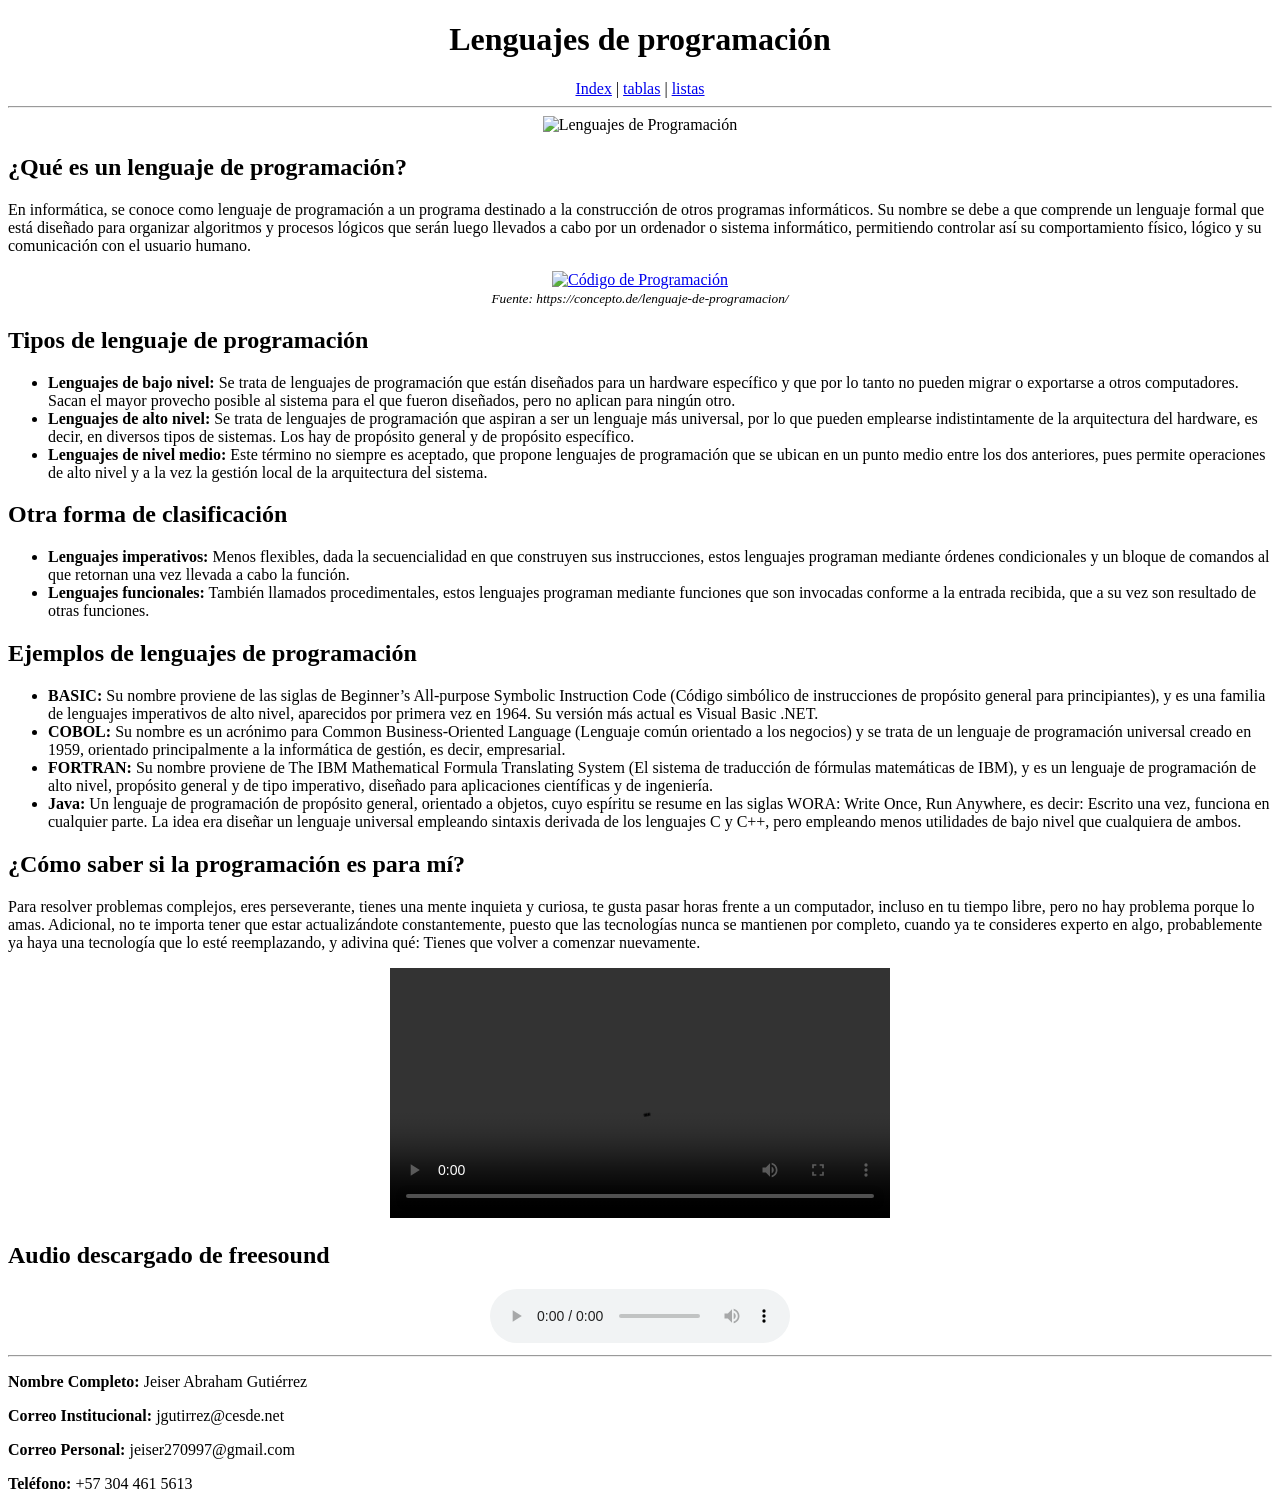
==== Introduccion_Programacion/taller_completo_html/Index.html @ 4acf5719 "feat: centralizar portafolio academico CESDE (Logica, Web, BD, Proyecto y Anotaciones)" ====
<!DOCTYPE html>
<html lang="es">
<head>
    <meta charset="UTF-8">
    <meta name="viewport" content="width=device-width, initial-scale=1.0">
    <title>Lenguajes de programación</title>
</head>
<body>

    <header>
        <h1><center>Lenguajes de programación</center></h1>
        <nav>
            <center>
                <a href="Index.html">Index</a> |
                <a href="tabla.html">tablas</a> |
                <a href="listas.html">listas</a>
            </center>
        </nav>
    </header>

    <hr>

    <center>
        <img src="images/portada_banner.jpg" alt="Lenguajes de Programación" width="800">
    </center>

    <main>
        <h2>¿Qué es un lenguaje de programación?</h2>
        <p>
            En informática, se conoce como lenguaje de programación a un programa destinado a la construcción de otros programas informáticos. Su nombre se debe a que comprende un lenguaje formal que está diseñado para organizar algoritmos y procesos lógicos que serán luego llevados a cabo por un ordenador o sistema informático, permitiendo controlar así su comportamiento físico, lógico y su comunicación con el usuario humano.
        </p>

        <center>
            <a href="https://concepto.de/lenguaje-de-programacion/" target="_blank">
                <img src="images/lenguaje_programacion.png" alt="Código de Programación" width="500">
            </a>
            <br>
            <small><i>Fuente: https://concepto.de/lenguaje-de-programacion/</i></small>
        </center>

        <h2>Tipos de lenguaje de programación</h2>
        <ul>
            <li><b>Lenguajes de bajo nivel:</b> Se trata de lenguajes de programación que están diseñados para un hardware específico y que por lo tanto no pueden migrar o exportarse a otros computadores. Sacan el mayor provecho posible al sistema para el que fueron diseñados, pero no aplican para ningún otro.</li>
            <li><b>Lenguajes de alto nivel:</b> Se trata de lenguajes de programación que aspiran a ser un lenguaje más universal, por lo que pueden emplearse indistintamente de la arquitectura del hardware, es decir, en diversos tipos de sistemas. Los hay de propósito general y de propósito específico.</li>
            <li><b>Lenguajes de nivel medio:</b> Este término no siempre es aceptado, que propone lenguajes de programación que se ubican en un punto medio entre los dos anteriores, pues permite operaciones de alto nivel y a la vez la gestión local de la arquitectura del sistema.</li>
        </ul>

        <h2>Otra forma de clasificación</h2>
        <ul>
            <li><b>Lenguajes imperativos:</b> Menos flexibles, dada la secuencialidad en que construyen sus instrucciones, estos lenguajes programan mediante órdenes condicionales y un bloque de comandos al que retornan una vez llevada a cabo la función.</li>
            <li><b>Lenguajes funcionales:</b> También llamados procedimentales, estos lenguajes programan mediante funciones que son invocadas conforme a la entrada recibida, que a su vez son resultado de otras funciones.</li>
        </ul>

        <h2>Ejemplos de lenguajes de programación</h2>
        <ul>
            <li><b>BASIC:</b> Su nombre proviene de las siglas de Beginner’s All-purpose Symbolic Instruction Code (Código simbólico de instrucciones de propósito general para principiantes), y es una familia de lenguajes imperativos de alto nivel, aparecidos por primera vez en 1964. Su versión más actual es Visual Basic .NET.</li>
            <li><b>COBOL:</b> Su nombre es un acrónimo para Common Business-Oriented Language (Lenguaje común orientado a los negocios) y se trata de un lenguaje de programación universal creado en 1959, orientado principalmente a la informática de gestión, es decir, empresarial.</li>
            <li><b>FORTRAN:</b> Su nombre proviene de The IBM Mathematical Formula Translating System (El sistema de traducción de fórmulas matemáticas de IBM), y es un lenguaje de programación de alto nivel, propósito general y de tipo imperativo, diseñado para aplicaciones científicas y de ingeniería.</li>
            <li><b>Java:</b> Un lenguaje de programación de propósito general, orientado a objetos, cuyo espíritu se resume en las siglas WORA: Write Once, Run Anywhere, es decir: Escrito una vez, funciona en cualquier parte. La idea era diseñar un lenguaje universal empleando sintaxis derivada de los lenguajes C y C++, pero empleando menos utilidades de bajo nivel que cualquiera de ambos.</li>
        </ul>

        <h2>¿Cómo saber si la programación es para mí?</h2>
        <p>
            Para resolver problemas complejos, eres perseverante, tienes una mente inquieta y curiosa, te gusta pasar horas frente a un computador, incluso en tu tiempo libre, pero no hay problema porque lo amas. Adicional, no te importa tener que estar actualizándote constantemente, puesto que las tecnologías nunca se mantienen por completo, cuando ya te consideres experto en algo, probablemente ya haya una tecnología que lo esté reemplazando, y adivina qué: Tienes que volver a comenzar nuevamente.
        </p>

        <center>
            <video src="video/video_intro.mp4" width="500" controls>
                Tu navegador no soporta el elemento de video.
            </video>
        </center>

        <h2>Audio descargado de freesound</h2>
        <center>
            <audio src="audio/audio_intro.mp3" controls>
                Tu navegador no soporta el elemento de audio.
            </audio>
        </center>
    </main>

    <hr>

    <footer>
        <p><b>Nombre Completo:</b> Jeiser Abraham Gutiérrez</p>
        <p><b>Correo Institucional:</b> jgutirrez@cesde.net</p>
        <p><b>Correo Personal:</b> jeiser270997@gmail.com</p>
        <p><b>Teléfono:</b> +57 304 461 5613</p>
    </footer>

</body>
</html>
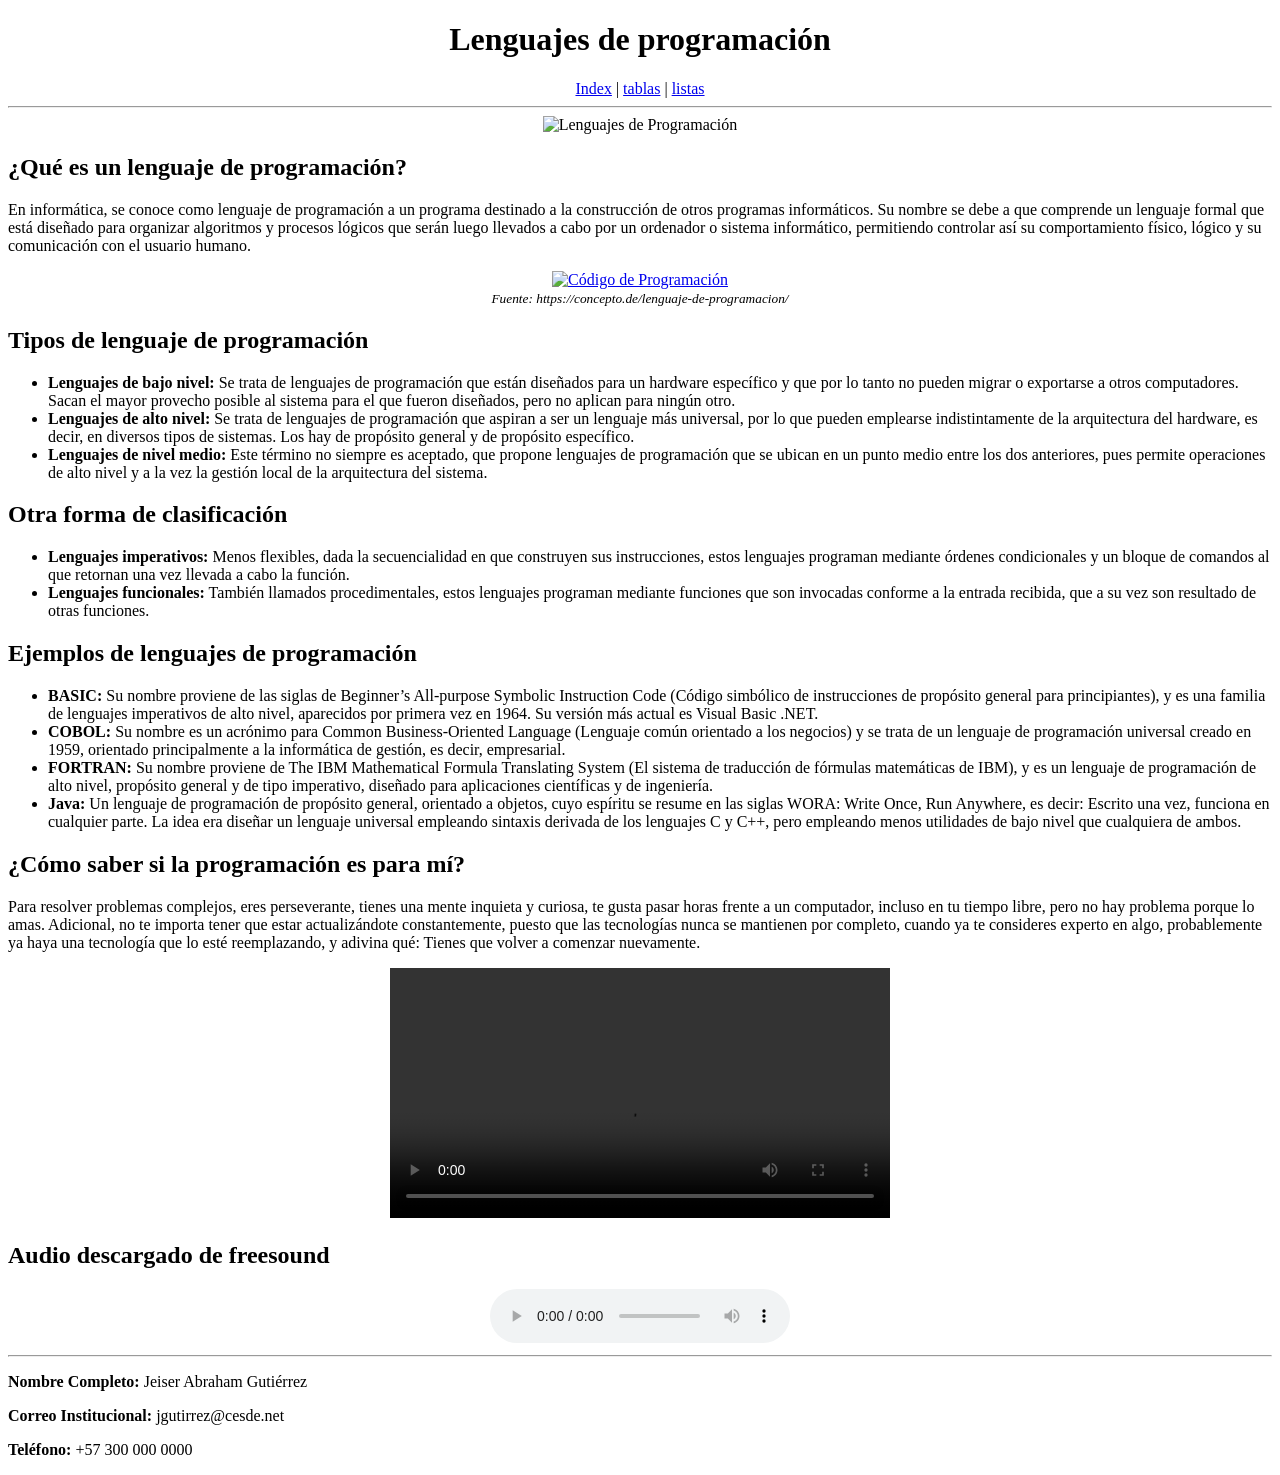
==== commit 9777e3ff: "fix(privacidad): retirar cedula y telefono del material publico y corregir enlaces de instalacion 🤖 " ====
--- a/Introduccion_Programacion/taller_completo_html/Index.html
+++ b/Introduccion_Programacion/taller_completo_html/Index.html
@@ -83,8 +83,8 @@
     <footer>
         <p><b>Nombre Completo:</b> Jeiser Abraham Gutiérrez</p>
         <p><b>Correo Institucional:</b> jgutirrez@cesde.net</p>
-        <p><b>Correo Personal:</b> jeiser270997@gmail.com</p>
-        <p><b>Teléfono:</b> +57 304 461 5613</p>
+
+        <p><b>Teléfono:</b> +57 300 000 0000</p>
     </footer>
 
 </body>
